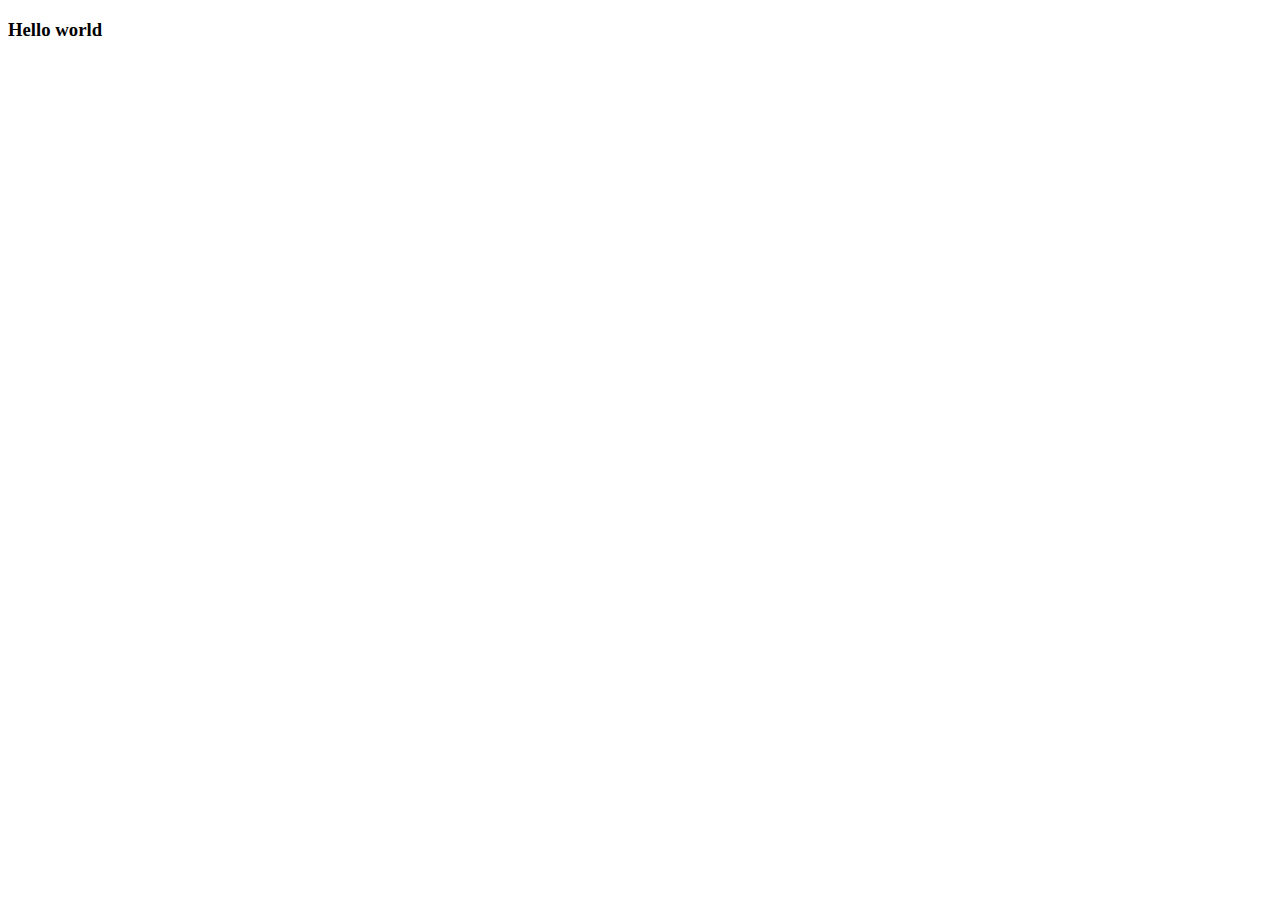
==== index.html @ ecf42382 "Merge pull request #1 from mercybassey/adanna-PJT-51-TESTRUN" ====
<!DOCTYPE html>
<html lang="en">
<head>
    <meta charset="UTF-8">
    <meta http-equiv="X-UA-Compatible" content="IE=edge">
    <meta name="viewport" content="width=device-width, initial-scale=1.0">
    <title>PJT-51-TESTRUN</title>
</head>
<body>
    <div>
        <h3>Hello world</h3>
    </div>
</body>
</html>
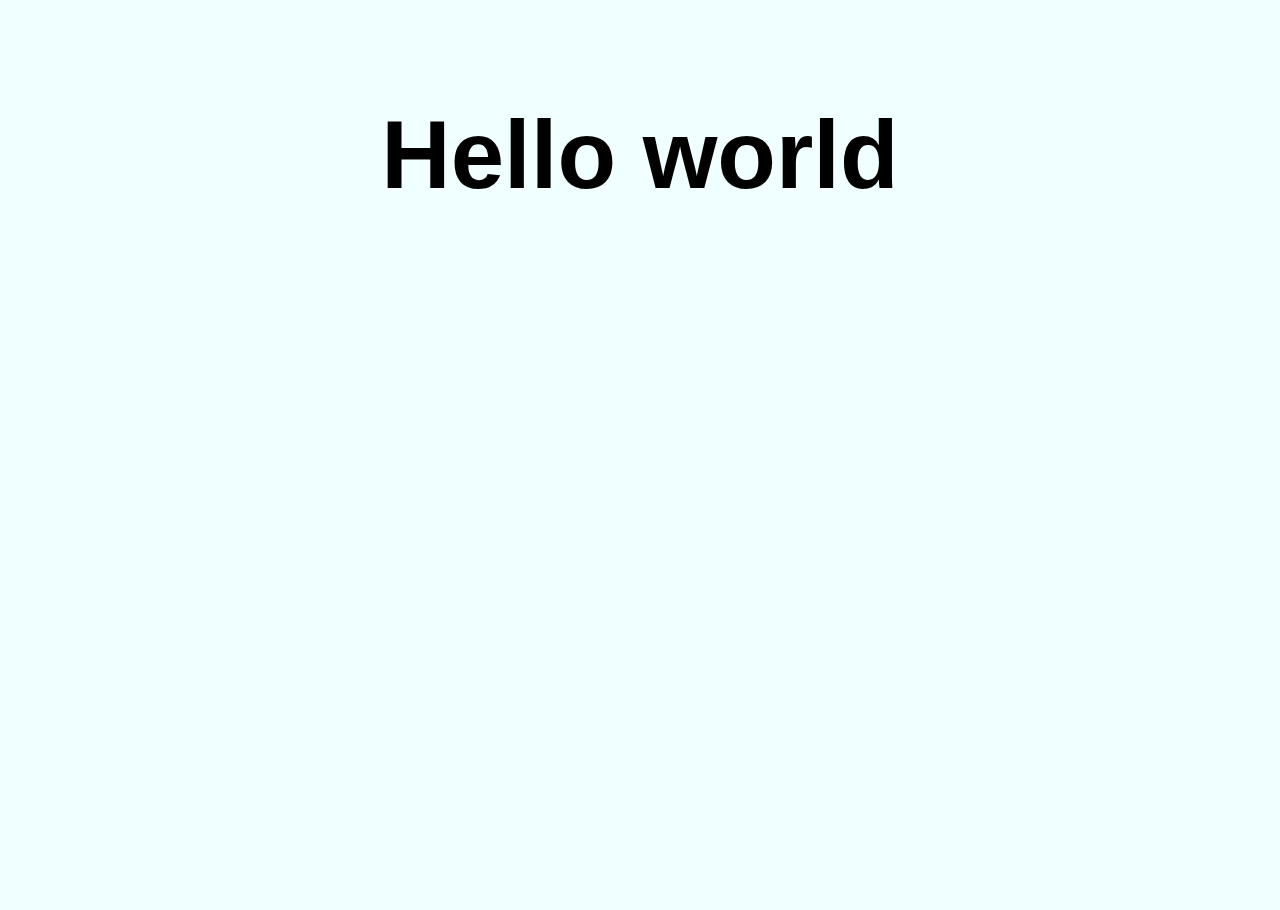
==== commit c0c29ee5: "Added a style to the web page.." ====
--- a/index.html
+++ b/index.html
@@ -1,14 +1,15 @@
 <!DOCTYPE html>
 <html lang="en">
-<head>
-    <meta charset="UTF-8">
-    <meta http-equiv="X-UA-Compatible" content="IE=edge">
-    <meta name="viewport" content="width=device-width, initial-scale=1.0">
+  <head>
+    <meta charset="UTF-8" />
+    <meta http-equiv="X-UA-Compatible" content="IE=edge" />
+    <meta name="viewport" content="width=device-width, initial-scale=1.0" />
+    <link rel="stylesheet" href="style.css" />
     <title>PJT-51-TESTRUN</title>
-</head>
-<body>
+  </head>
+  <body>
     <div>
-        <h3>Hello world</h3>
+      <h3>Hello world</h3>
     </div>
-</body>
-</html>+  </body>
+</html>
--- a/style.css
+++ b/style.css
@@ -0,0 +1,18 @@
+* {
+  margin: 0;
+  padding: 0;
+  box-sizing: border-box;
+}
+
+body {
+  background-color: azure;
+  font-family: "Lucida Sans", "Lucida Sans Regular", "Lucida Grande",
+    "Lucida Sans Unicode", Geneva, Verdana, sans-serif;
+  height: 90vh;
+}
+
+div h3 {
+  text-align: center;
+  font-size: 6rem;
+  margin-top: 100px;
+}
